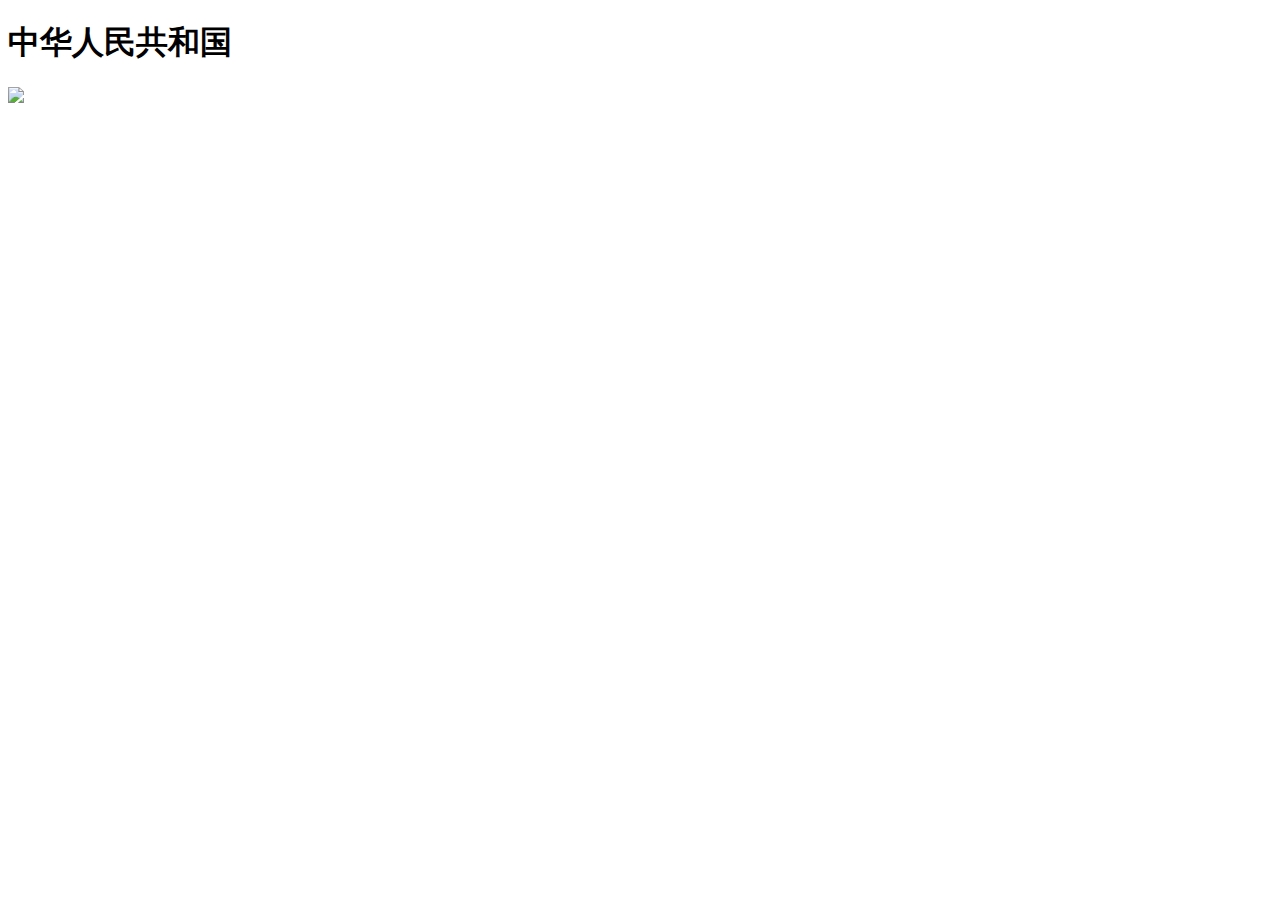
==== test.html @ 04f647c5 "a" ====
<!DOCTYPE html>
<html lang="en">
<head>
	<meta charset="UTF-8">
	<title></title>

	<style>

		#box img{width: 100%;}
	</style>
</head>
<body>
	
	<div id='box' style="width: 300px;">

		<h1>中华人民共和国</h1>
	<img id='head' width="300" src='http://wx.qlogo.cn/mmopen/ajNVdqHZLLBdRPD56QKxotqUunpRX0SWvFW9kPLkbDsbU0ibdAXr0MsroicQTZ7MloGWlChPJcya2Via3pq0g704VVkicN1puTstnoJ8QXMk3yU/0'/>
		
	</div>
	<script src='./assets/js/html2canvas.js'></script>
	<script src='./assets/js/jquery.min.js'></script>
	<script>
		
		$(function(){
			//$('#head').attr('crossOrigin','Anonymous');
			html2canvas(document.getElementById('box'),{
				useCORS:true,
				onrendered:function(canvas){
					
					var img= new Image();
					img.onload = function(){
					}
						document.body.appendChild(canvas);
					img.src= canvas.toDataURL()

				}
			})
		})

	</script>

</body>
</html>
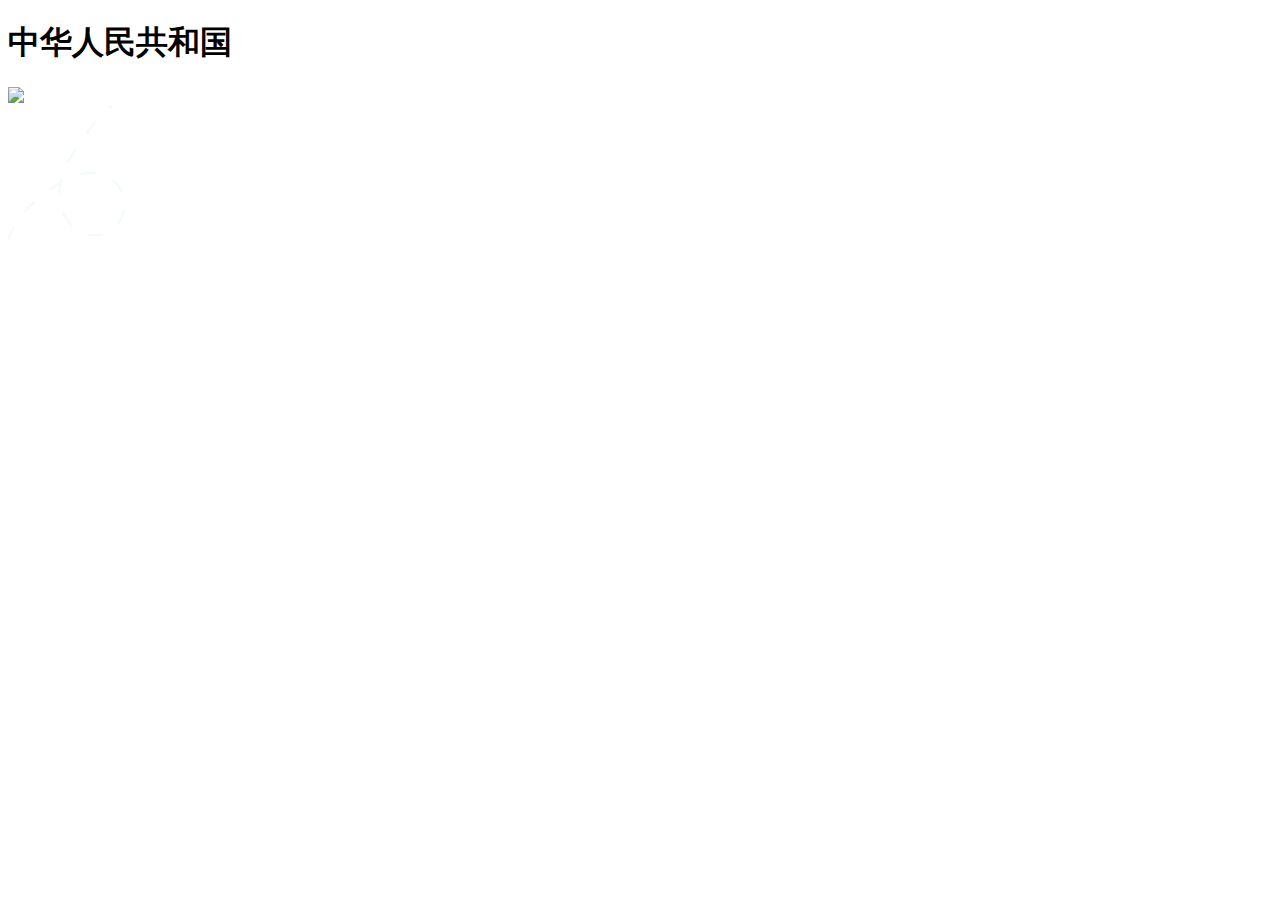
==== commit 7c3b6375: "a" ====
--- a/test.html
+++ b/test.html
@@ -17,6 +17,7 @@
 	<img id='head' width="300" src='http://wx.qlogo.cn/mmopen/ajNVdqHZLLBdRPD56QKxotqUunpRX0SWvFW9kPLkbDsbU0ibdAXr0MsroicQTZ7MloGWlChPJcya2Via3pq0g704VVkicN1puTstnoJ8QXMk3yU/0'/>
 		
 	</div>
+	<svg class="curve_render" width="116.65000000000003" height="133.86" style="display:block;overflow:visible;margin:-1px;padding:1px;"><path class="path_698" d=" M0 133.86 C0 133.86,6.14,102.64,54.11 74.71 C103.72 45.84,133.24,94.85,106.68 120.19 C78.96 146.62,27.26,104.7,64.14 48.17 C101.02 -8.38,103.89,0.5,103.89 0.5" stroke="rgba(242,250,250,1)" stroke-width="2" fill="rgba(0,0,0,0)" stroke-linecap="round" stroke-linejoin="round" style="stroke-dasharray: 14,20;"></path></svg>
 	<script src='./assets/js/html2canvas.js'></script>
 	<script src='./assets/js/jquery.min.js'></script>
 	<script>
